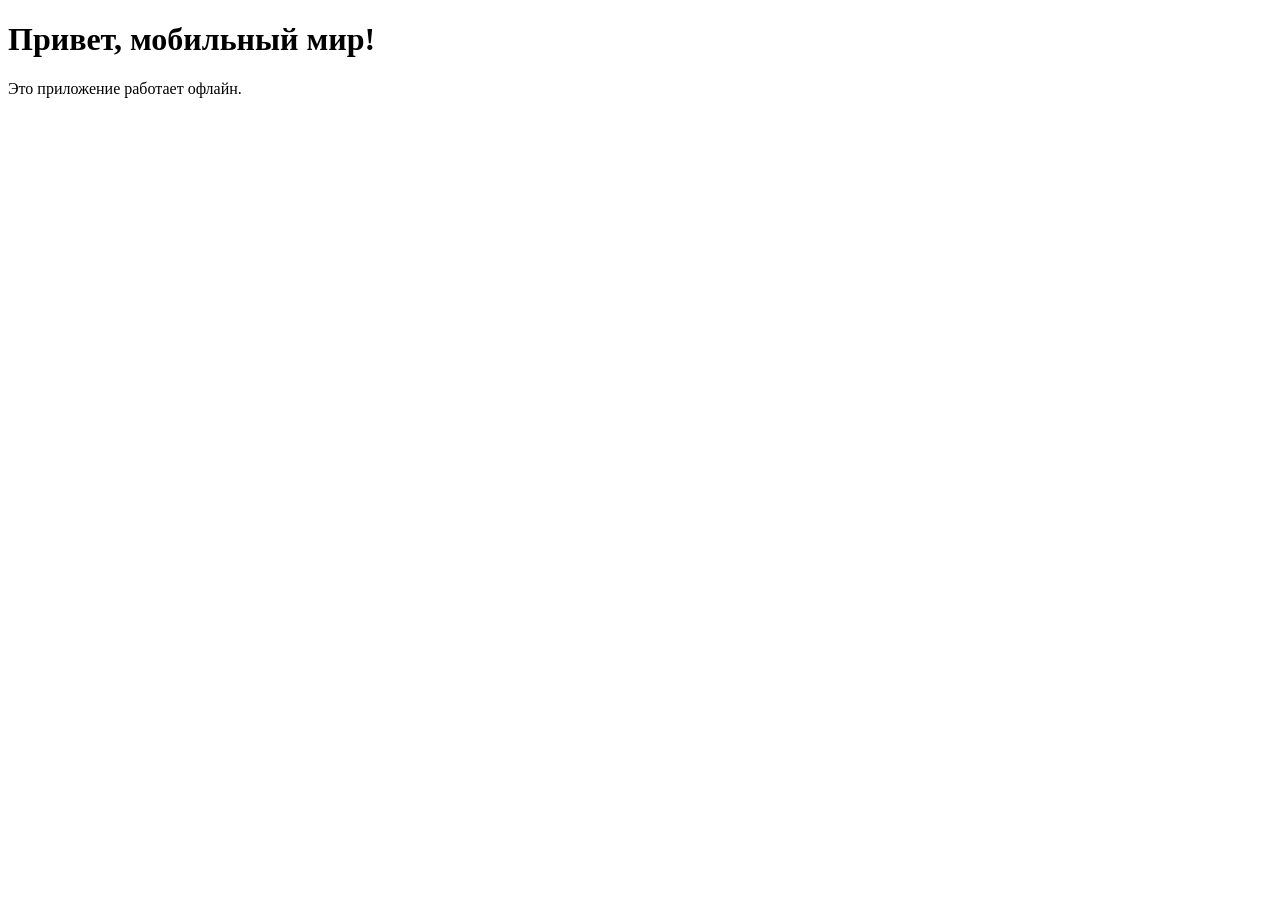
==== mobile_dev/my_pwa_first/index.html @ 4fa3143e "chore: add files" ====
<!DOCTYPE html>
<html>
<head>
  <meta charset="UTF-8">
  <meta name="viewport" content="width=device-width, initial-scale=1.0">
  <title>Моё первое PWA</title>
  <link rel="manifest" href="/manifest.json">
</head>
<body>
  <h1>Привет, мобильный мир!</h1>
  <p>Это приложение работает офлайн.</p>

  <script>
    if ('serviceWorker' in navigator) {
      navigator.serviceWorker.register('/sw.js')
        .then(() => console.log('SW зарегистрирован'))
        .catch(err => console.log('Ошибка SW', err));
    }
  </script>
</body>
</html>
<!-- npx localtunnel --port 5500 -->
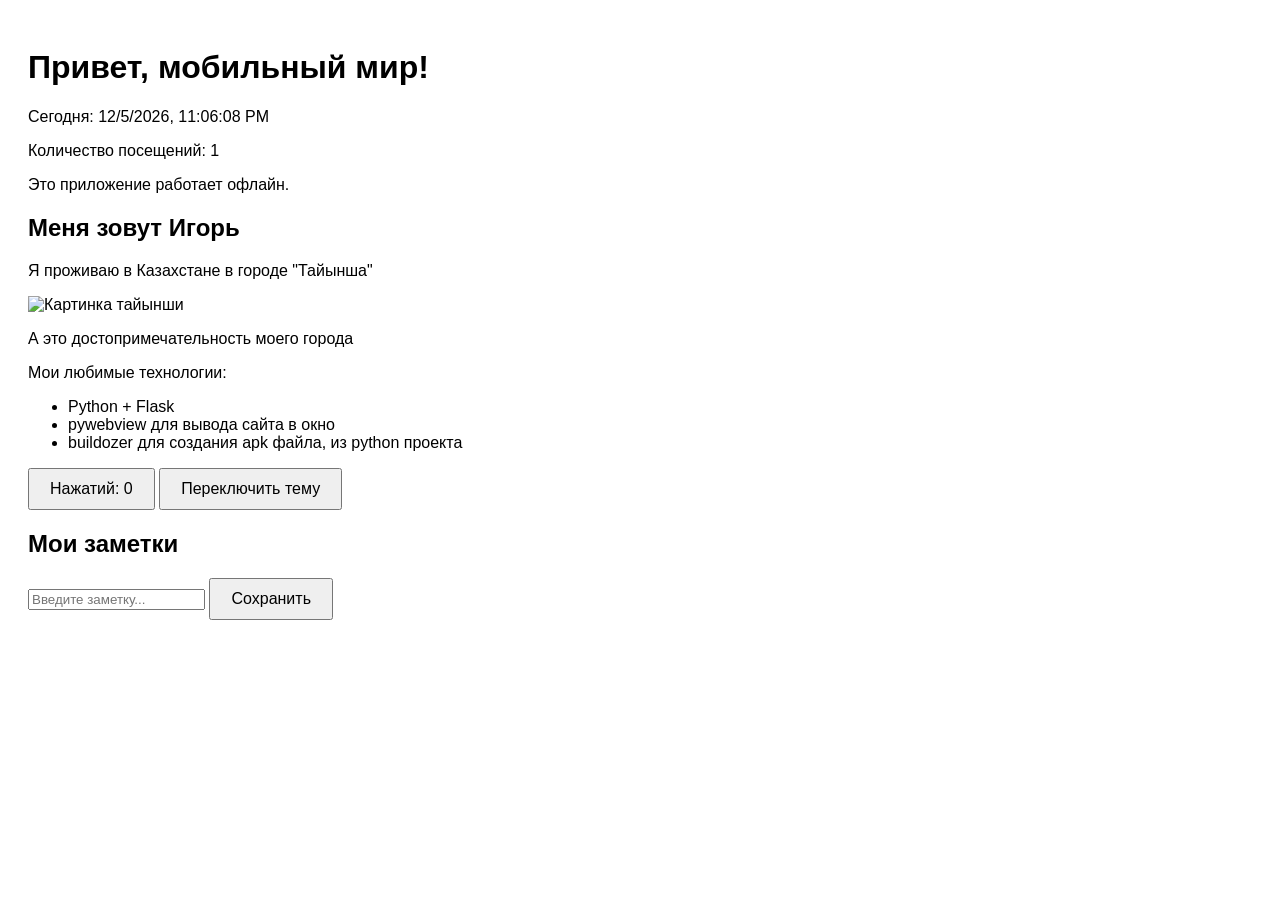
==== commit 93d65090: "feat: mobile_deb 3 lab complete" ====
--- a/mobile_dev/my_pwa_first/index.html
+++ b/mobile_dev/my_pwa_first/index.html
@@ -1,22 +1,57 @@
 <!DOCTYPE html>
 <html>
-<head>
-  <meta charset="UTF-8">
-  <meta name="viewport" content="width=device-width, initial-scale=1.0">
-  <title>Моё первое PWA</title>
-  <link rel="manifest" href="/manifest.json">
-</head>
-<body>
-  <h1>Привет, мобильный мир!</h1>
-  <p>Это приложение работает офлайн.</p>
-
-  <script>
+    <head>
+        <meta charset="UTF-8">
+        <meta name="viewport" content="width=device-width, initial-scale=1.0">
+        <link rel="stylesheet" href="CSS.css">
+        <title>Моё первое PWA</title>
+        <link rel="manifest" href="/manifest.json">
+    </head>
+    <body>
+        <h1>Привет, мобильный мир!</h1>
+        <p>
+            Сегодня:
+            <span id="dateDisplay"></span>
+        </p>
+        <script src="js/current_data.js"></script>
+        <p>Количество посещений:
+            <span id="visitCount"></span>
+        </p>
+        <script src="js/visit_counter.js"></script>
+        <p>Это приложение работает офлайн.</p>
+        <h2>Меня зовут Игорь</h2>
+        <p>Я проживаю в Казахстане в городе "Тайынша"</p>
+        <img src="https://encrypted-tbn0.gstatic.com/images?q=tbn:ANd9GcRFSNUXXc8j_t2mYwAwtbsRJAY0zCzma6YvoYpQQe0GWg&s=10" alt="Картинка тайынши">
+        <p>А это достопримечательность моего города</p>
+        <p>Мои любимые технологии:</p>
+        <ul>
+            <li>Python + Flask</li>
+            <li>pywebview для вывода сайта в окно</li>
+            <li>buildozer для создания apk файла, из python проекта</li>
+        </ul>
+        <button id="counterBtn">Нажатий: 0</button>
+        <script src="js/click_counter.js"></script>
+        <script>
     if ('serviceWorker' in navigator) {
-      navigator.serviceWorker.register('/sw.js')
+      navigator.serviceWorker.register('/sw.js', )
         .then(() => console.log('SW зарегистрирован'))
         .catch(err => console.log('Ошибка SW', err));
     }
-  </script>
-</body>
+        </script>
+        <button onclick="toggleTheme()">Переключить тему</button>
+        <script>
+            let isDark = false;
+
+            function toggleTheme() {
+                isDark = !isDark;
+                document.body.className = isDark ? 'dark' : 'light';
+            }
+        </script>
+        <h2>Мои заметки</h2>
+        <input type="text" id="noteInput" placeholder="Введите заметку...">
+        <button onclick="saveNote()">Сохранить</button>
+        <p id="savedNote"></p>
+        <script src="js/save_note.js"></script>
+    </body>
 </html>
-<!-- npx localtunnel --port 5500 -->+<!-- npx localtunnel --port 5500 -->
--- a/mobile_dev/my_pwa_first/CSS.css
+++ b/mobile_dev/my_pwa_first/CSS.css
@@ -0,0 +1,20 @@
+.dark {
+    background-color: #1a1a2e;
+    color: #ffffff;
+}
+
+.light {
+    background-color: #ffffff;
+    color: #000000;
+}
+
+body {
+    font-family: Arial, sans-serif;
+    padding: 20px;
+    transition: 0.3s;
+}
+
+button {
+    padding: 10px 20px;
+    font-size: 16px;
+}
